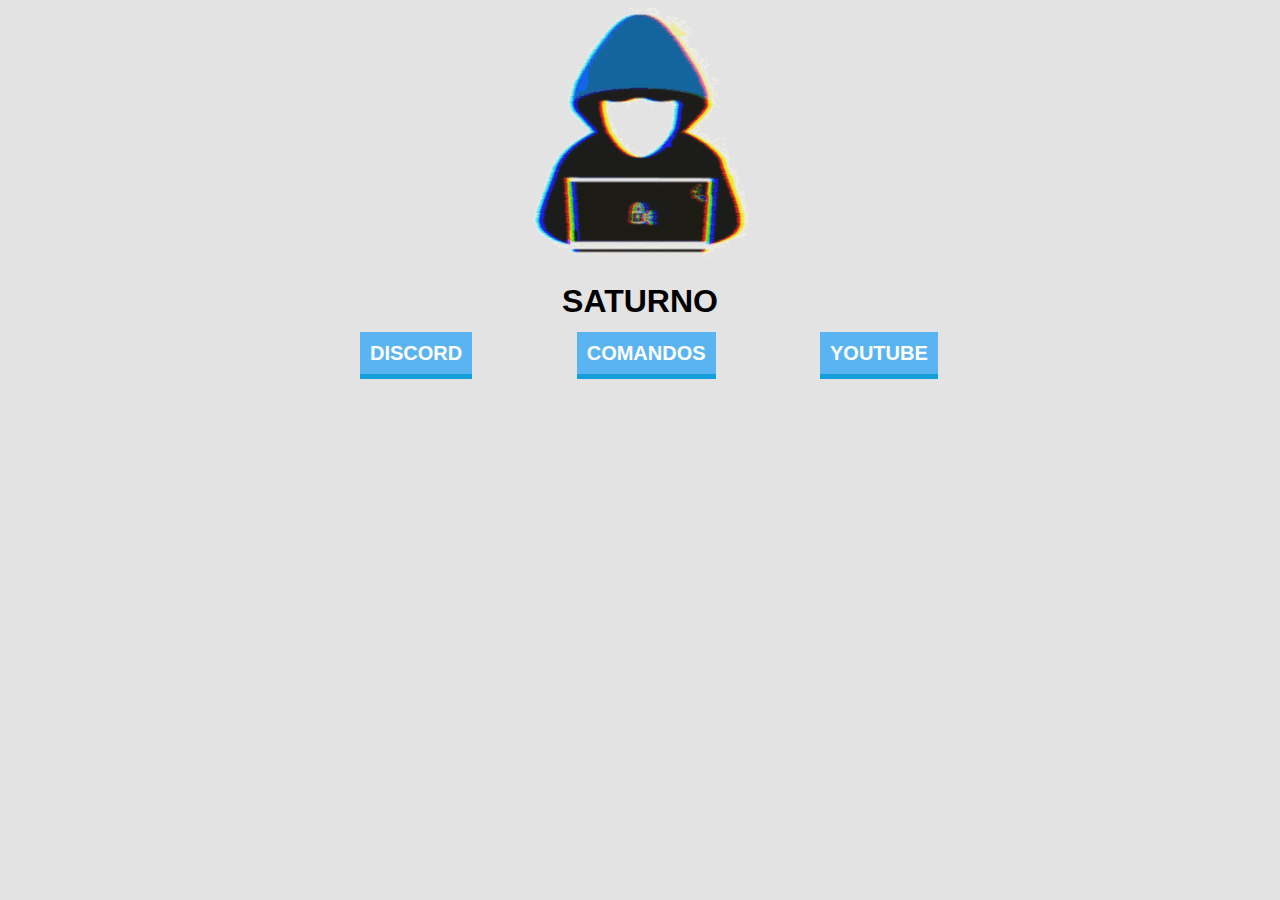
==== index.html @ 3592d2b8 "Add files via upload" ====
<!DOCTYPE html>
<html lang="pt-br">
<head>
    <meta charset="UTF-8" />
    <link rel="stylesheet" href="css/style.css">
    <link rel="shortcut icon" href="img/selfBot.gif">
    <title>Saturno SelfBot</title>
</head>
<body>
    <div id="saturno">
        <center>
            <img src="img/selfBot.gif" alt="200">
            <h1>SATURNO</h1>
        </center>
            <nav>
                <ul>
                    <li><a href="https://discord.gg/smGqD8dHtE" class="jinix">Discord</a></li>
                    <li><a href="comandos.html" class="jinix">Comandos</a></li>
                    <li><a href="https://www.youtube.com/channel/UCRGjtH2p7p_AH3CvHM9Xvxg" class="jinix">Youtube</a></li>
                </ul>
            </nav>
    </div>
        <div class="jinix1">
            <p></p>
        </div>
</body>
</html>
---- css/style.css ----
body{
    background: #e3e3e3;
    font-family: Helvetica, sans-serif;
}
#saturno{
    width: 960px;
    margin: auto;
}
body nav ul{
    list-style: none;
    padding-left: 200px;
}
body nav ul li{
    display: inline-block;
    margin-right: 100px;
}
body nav ul li a{
    font-family: arial;
    font-size: 20px;
    text-transform: uppercase;
    font-weight: 700;
    border: none;
    padding: 10px;
    text-decoration: none;
    cursor: pointer;
}
.jinix{
    background: #5ab4f2;
    color: #fff;
    box-shadow: 0 5px 0 #149fda;
}
.jinix:hover{
    background: #149fda;
    color: #fff;
    box-shadow: 0 5px 0 #3863ae;
}
.jinix:active{
    position: relative;
    top: 5px;
    box-shadow: none;
}
.CMD{
    color: black;
    font-size: 16px;
    font-family: Helvetica, sans-serif;
}
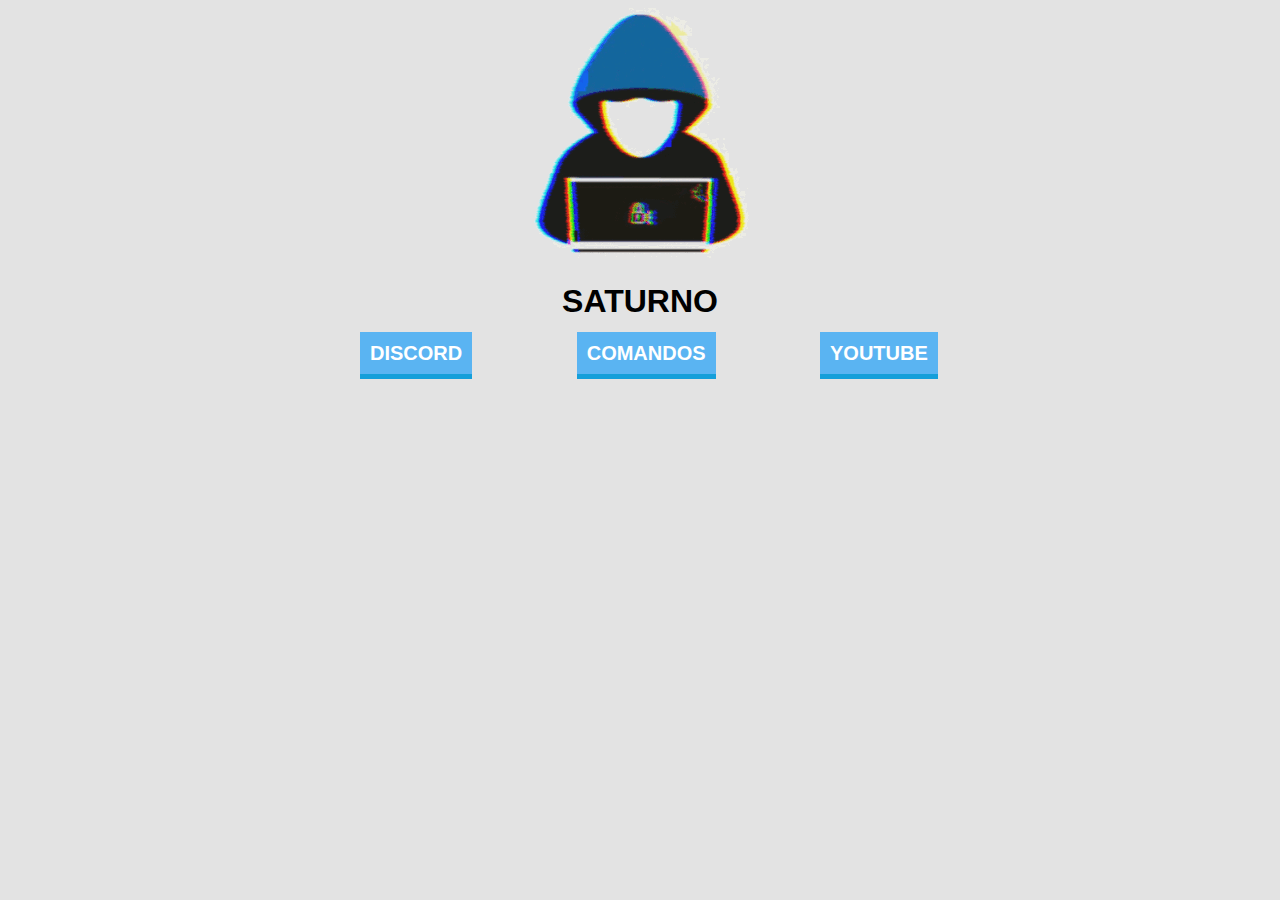
==== commit a25ea324: "Add files via upload" ====
--- a/index.html
+++ b/index.html
@@ -15,7 +15,7 @@
             <nav>
                 <ul>
                     <li><a href="https://discord.gg/smGqD8dHtE" class="jinix">Discord</a></li>
-                    <li><a href="comandos.html" class="jinix">Comandos</a></li>
+                    <li><a href="raid.html" class="jinix">Comandos</a></li>
                     <li><a href="https://www.youtube.com/channel/UCRGjtH2p7p_AH3CvHM9Xvxg" class="jinix">Youtube</a></li>
                 </ul>
             </nav>
